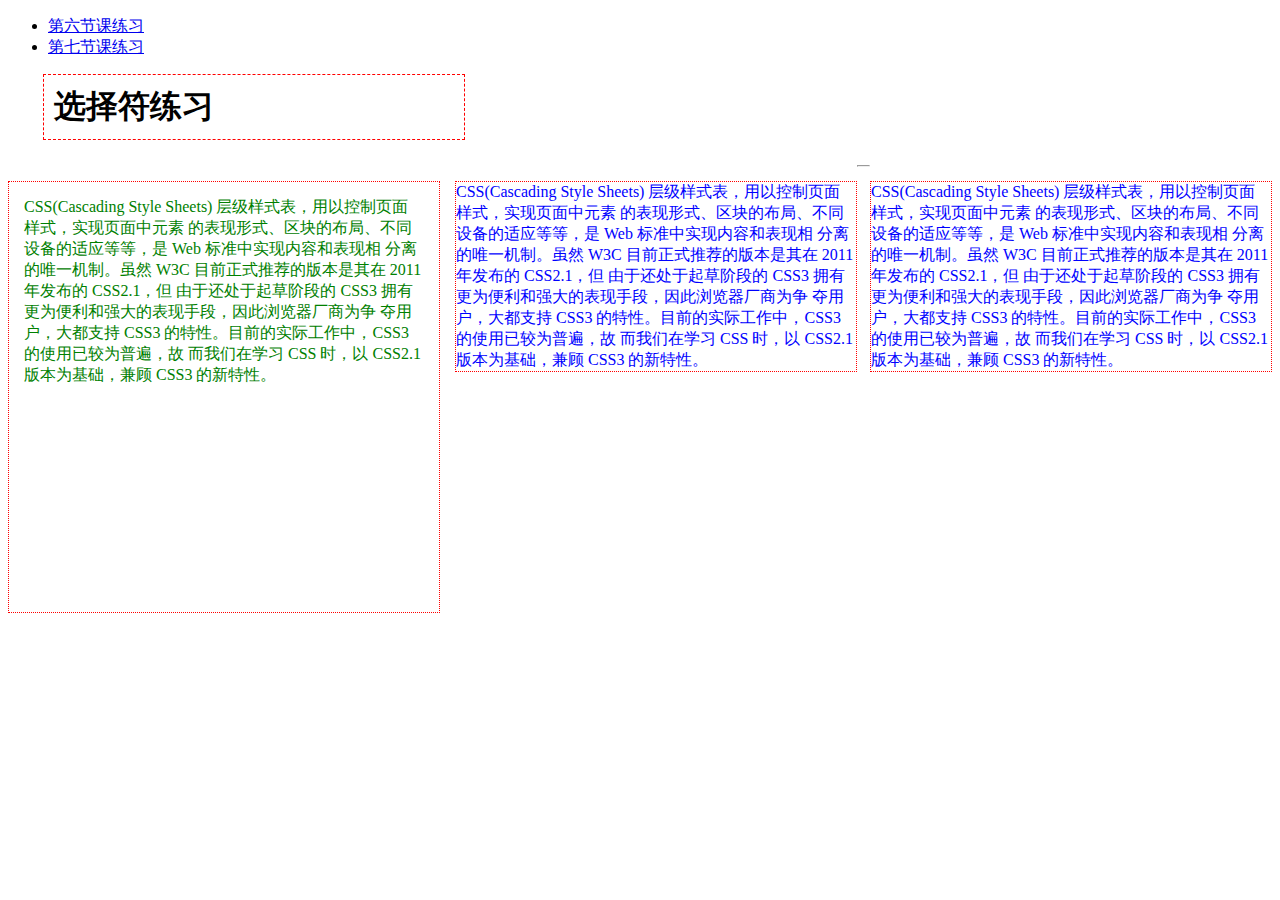
==== index.html @ c25362b9 "qizhong" ====
<!DOCTYPE html>
<html lang="zh">

<head>
    <title>外部样式表练习</title>
    <meta charset='utf-8'>
    <link rel="stylesheet" type="text/css" href="css/main.css">
</head>

<body>
<ul>
    <li><a href="6-2/index.html">第六节课练习</a></li>
    <li><a href="7-2/index.html">第七节课练习</a></li>
</ul>

    <h1 class="normal">选择符练习</h1>
    <p class="green left">CSS(Cascading Style Sheets) 层级样式表，用以控制页面样式，实现页面中元素 的表现形式、区块的布局、不同设备的适应等等，是 Web 标准中实现内容和表现相 分离的唯一机制。虽然 W3C 目前正式推荐的版本是其在 2011 年发布的 CSS2.1，但 由于还处于起草阶段的 CSS3 拥有更为便利和强大的表现手段，因此浏览器厂商为争 夺用户，大都支持 CSS3 的特性。目前的实际工作中，CSS3 的使用已较为普遍，故 而我们在学习 CSS 时，以 CSS2.1 版本为基础，兼顾 CSS3 的新特性。
    </p>
    <p class="normal middle">CSS(Cascading Style Sheets) 层级样式表，用以控制页面样式，实现页面中元素 的表现形式、区块的布局、不同设备的适应等等，是 Web 标准中实现内容和表现相 分离的唯一机制。虽然 W3C 目前正式推荐的版本是其在 2011 年发布的 CSS2.1，但 由于还处于起草阶段的 CSS3 拥有更为便利和强大的表现手段，因此浏览器厂商为争 夺用户，大都支持 CSS3 的特性。目前的实际工作中，CSS3 的使用已较为普遍，故 而我们在学习 CSS 时，以 CSS2.1 版本为基础，兼顾 CSS3 的新特性。
    </p>
    <p class="normal right">CSS(Cascading Style Sheets) 层级样式表，用以控制页面样式，实现页面中元素 的表现形式、区块的布局、不同设备的适应等等，是 Web 标准中实现内容和表现相 分离的唯一机制。虽然 W3C 目前正式推荐的版本是其在 2011 年发布的 CSS2.1，但 由于还处于起草阶段的 CSS3 拥有更为便利和强大的表现手段，因此浏览器厂商为争 夺用户，大都支持 CSS3 的特性。目前的实际工作中，CSS3 的使用已较为普遍，故 而我们在学习 CSS 时，以 CSS2.1 版本为基础，兼顾 CSS3 的新特性。
    </p>
    <hr>

</body>

</html>
---- css/main.css ----
p {
    color: red;
}

p.normal {
    color: blue;
}

.green {
    color: green;
}

h1 {
    margin: 10px 20px 25px 35px;
    border: 1px red dashed;
    padding: 10px;
    width: 400px;
}

.left {
    float: left;
    width: 400px;
    height: 400px;
    border: 1px red dotted;
    padding: 15px;
    margin-right: 15px;
}

.middle {
    float: left;
    width: 400px;
    border: 1px red dotted;
}

.right {
    float: right;
    width: 400px;
    border: 1px red dotted;
}
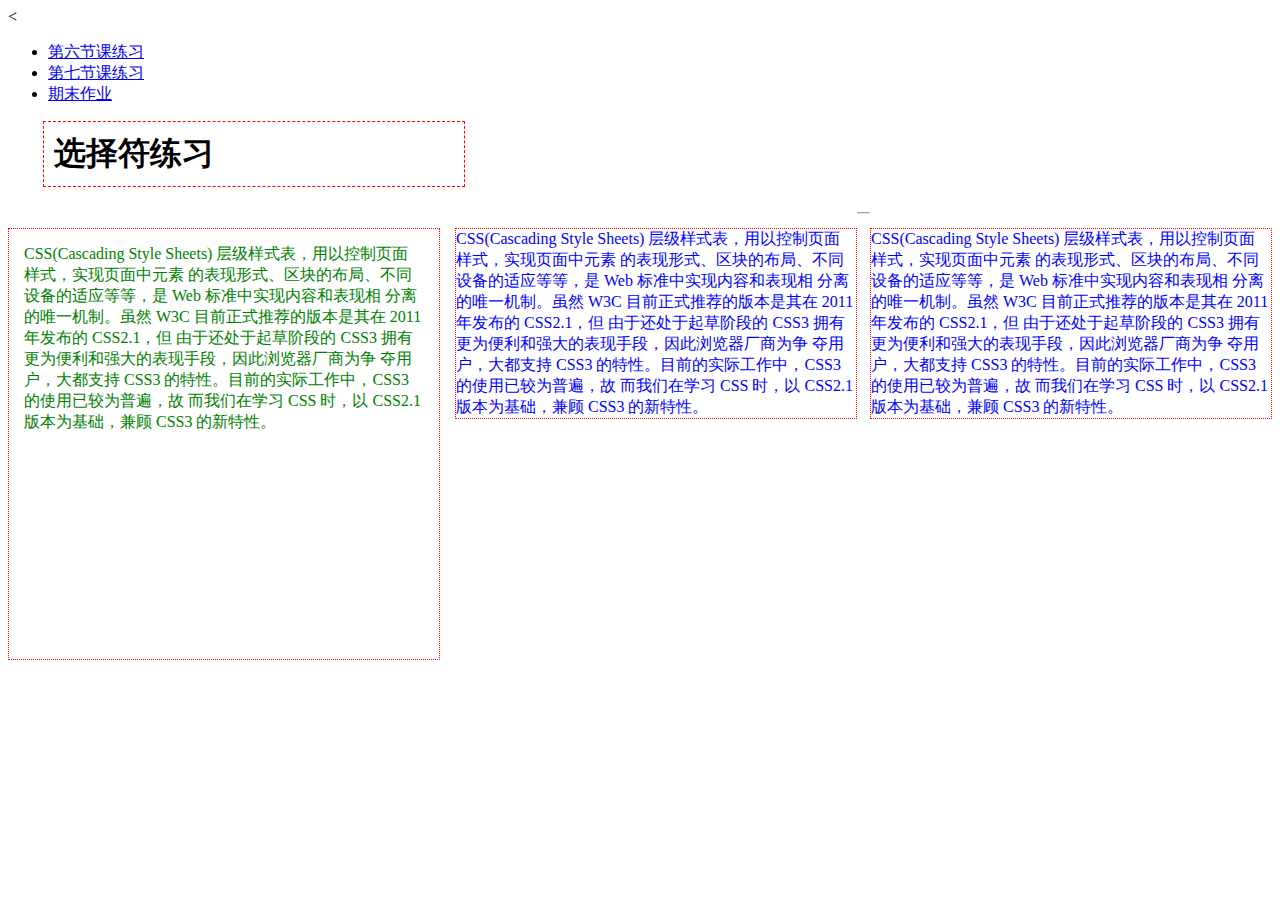
==== commit 7b71f562: "19" ====
--- a/index.html
+++ b/index.html
@@ -1,6 +1,4 @@
-<!DOCTYPE html>
-<html lang="zh">
-
+ <html>                                                                                                                                                                                                                                       <
 <head>
     <title>外部样式表练习</title>
     <meta charset='utf-8'>
@@ -11,6 +9,8 @@
 <ul>
     <li><a href="6-2/index.html">第六节课练习</a></li>
     <li><a href="7-2/index.html">第七节课练习</a></li>
+    <li><a href="http://www.file:///C:/Users/DELL/Desktop/yfxyefeixia.github.io/16%E5%91%A8/%E6%9C%9F%E6%9C%AB%E8%80%83%E8%AF%95.html/index.html">期末作业</a></li>
+
 </ul>
 
     <h1 class="normal">选择符练习</h1>
